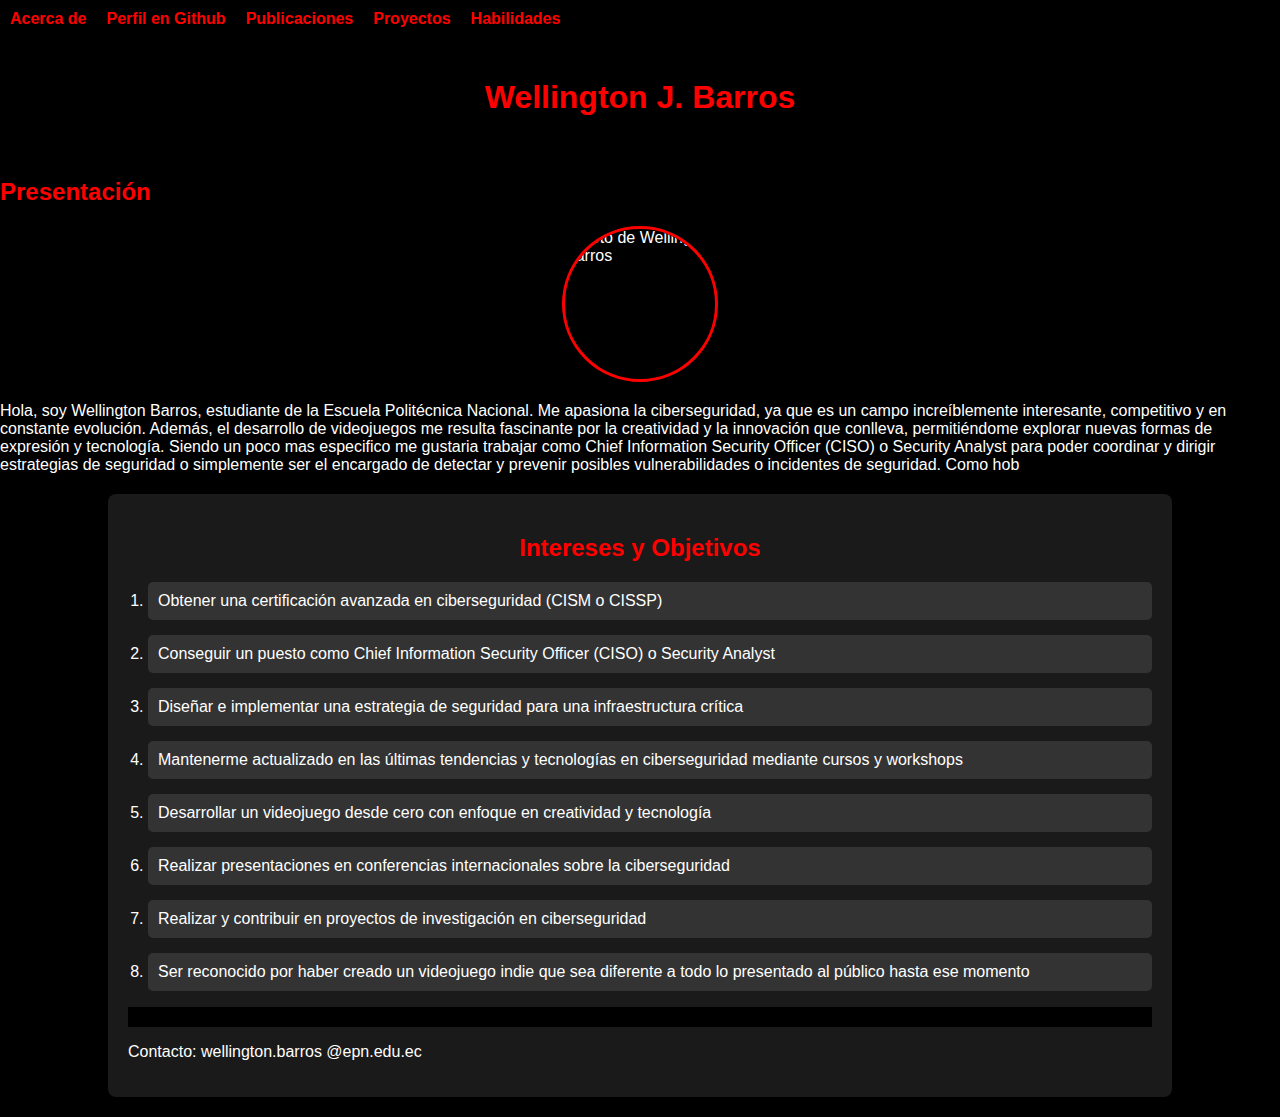
==== index.html @ 71872271 "Subiendo mi página web a GitHub" ====
<!DOCTYPE html>
<html lang="es">
<head>
    <meta charset="UTF-8">
    <meta name="viewport" content="width=device-width, initial-scale=1.0">
    <title>Mi Página Personal</title>
    <link rel="stylesheet" href="styles.css">
</head>
<body>
     <nav>
        <ul>
           
            <li><a href="about-me.html">Acerca de</a></li>
            <li><a href="github-profile.html">Perfil en Github</a></li>
            <li><a href="publications.html">Publicaciones</a></li>
            <li><a href="projects.html">Proyectos</a></li>
            <li><a href="habilities.html">Habilidades</a></li>
        </ul>
    </nav>
    <header>
        <h1>Wellington J. Barros</h1>
    </header>

    <section id="about-me">
        <h2>Presentación</h2>
        <img src="imagenes/MiFoto2.png" alt="Foto de Wellington Barros" id="profile-picture">
        <p>
            Hola, soy Wellington Barros, estudiante de la Escuela Politécnica Nacional.
             Me apasiona la ciberseguridad, ya que es un campo increíblemente interesante, competitivo y en constante evolución. 
             Además, el desarrollo de videojuegos me resulta fascinante por la creatividad y la innovación que conlleva, permitiéndome explorar nuevas formas de expresión y tecnología.
            
            Siendo un poco mas especifico me gustaria trabajar  como Chief Information Security Officer (CISO) o Security Analyst para poder coordinar y dirigir 
            estrategias de seguridad o simplemente ser el encargado de detectar y prevenir posibles vulnerabilidades o incidentes de seguridad.
        Como hob</p>
    </section>

   

  

    <section id="goals">
    <h2>Intereses y Objetivos</h2>
    <ul>
        <li>Obtener una certificación avanzada en ciberseguridad (CISM o CISSP)</li>
        <li>Conseguir un puesto como Chief Information Security Officer (CISO) o Security Analyst</li>
        <li>Diseñar e implementar una estrategia de seguridad para una infraestructura crítica</li>
        <li>Mantenerme actualizado en las últimas tendencias y tecnologías en ciberseguridad mediante cursos y workshops</li>
        <li>Desarrollar un videojuego desde cero con enfoque en creatividad y tecnología</li>
        <li>Realizar presentaciones en conferencias internacionales sobre la ciberseguridad</li>
        <li>Realizar y contribuir en proyectos de investigación en ciberseguridad</li>
        <li>Ser reconocido por haber creado un videojuego indie que sea diferente a todo lo presentado al público hasta ese momento</li>
    </ul>

    <footer></footer>
        <p>Contacto: wellington.barros @epn.edu.ec</p>
    </footer>
</section>

    
</body>
</html>
---- styles.css ----
/* Colores generales para rojo y negro */
body {
    font-family: Arial, sans-serif;
    background-color: #000; /* Fondo negro */
    color: #fff; /* Texto blanco */
    margin: 0;
    padding: 0;
}

/* Barra de navegación con fondo negro y enlaces en rojo */
nav {
    background-color: #000;
    padding: 10px;
}

nav ul {
    list-style: none;
    padding: 0;
    margin: 0;
    display: flex;
    justify-content: flex-start;
}

nav ul li {
    margin-right: 20px;
}

nav ul li a {
    color: #ff0000; /* Enlaces en rojo */
    text-decoration: none;
    font-weight: bold;
}

nav ul li a:hover {
    color: #ff4d4d; /* Rojo más claro en hover */
}

/* Encabezado */
header {
    background-color: #000;
    color: #ff0000; /* Título en rojo */
    padding: 20px;
    text-align: center;
}

/* Títulos en rojo */
h1, h2 {
    color: #ff0000;
}

/* Estilo para la imagen de perfil */
#profile-picture {
    width: 150px;
    height: 150px;
    border-radius: 50%; /* Hace la imagen circular */
    display: block;
    margin: 0 auto 20px; /* Centrado y margen inferior */
    border: 3px solid #ff0000; /* Borde rojo */
    object-fit: cover; /* Asegura que la imagen cubra el área circular */
}

/* Sección de habilidades */
.skills-container {
    display: flex;
    flex-wrap: wrap;
    justify-content: center;
    gap: 20px;
    padding: 20px;
}

/* Estilo de las tarjetas de habilidad */
.skill {
    background-color: #1a1a1a; /* Fondo gris oscuro */
    border-radius: 8px;
    box-shadow: 0 4px 8px rgba(0, 0, 0, 0.3);
    text-align: center;
    padding: 20px;
    width: 200px;
    color: #fff; /* Texto blanco */
}

.skill h3 {
    margin: 10px 0;
    color: #ff0000; /* Títulos en rojo */
}

.skill p {
    font-size: 14px;
    color: #ccc; /* Texto gris claro */
}

/* Estilo para las imágenes de habilidad */
.skill-icon {
    width: 80px; /* Ajusta el ancho de la imagen */
    height: 80px; /* Ajusta la altura de la imagen */
    margin-bottom: 10px; /* Espacio debajo de la imagen */
    object-fit: contain; /* Mantiene la proporción de la imagen */
}


/* Footer */
footer {
    text-align: center;
    padding: 10px;
    background-color: #000;
    color: #ff0000; /* Texto en rojo */
}


/* Estilo para la sección de metas */
#goals {
    padding: 20px;
    background-color: #1a1a1a; /* Fondo gris oscuro */
    border-radius: 8px;
    margin: 20px auto;
    width: 80%;
    color: #fff; /* Texto blanco */
    box-shadow: 0 4px 8px rgba(0, 0, 0, 0.3);
}

#goals h2 {
    color: #ff0000; /* Título en rojo */
    text-align: center;
    margin-bottom: 20px;
}

#goals ul {
    list-style-type: decimal; /* Números para la lista */
    padding-left: 20px;
}

#goals li {
    margin-bottom: 15px;
    padding: 10px;
    background-color: #333; /* Fondo más oscuro para cada meta */
    border-radius: 5px;
}

#goals li:hover {
    background-color: #444; /* Fondo más claro al pasar el mouse */
}
/* Estilo para la sección de perfil de GitHub */
#github-profile {
    text-align: center;
    padding: 30px;
    color: #fff;
}

#github-profile h2 {
    color: #ff0000;
}

.github-container {
    display: flex;
    align-items: center;
    justify-content: center;
    margin-top: 20px;
}

.profile-pic {
    width: 100px;
    height: 100px;
    border-radius: 50%;
    border: 3px solid #ff0000;
    margin-right: 20px;
}

.github-info {
    max-width: 500px;
    text-align: left;
}

.github-link {
    color: #ff4d4d;
    font-weight: bold;
    text-decoration: none;
}

.github-link:hover {
    color: #fff;
}

.repositories {
    margin-top: 40px;
}

.repositories h3 {
    color: #ff0000;
    margin-bottom: 20px;
}

.repo-card {
    background-color: #1a1a1a;
    padding: 15px;
    margin: 10px auto;
    border-radius: 8px;
    width: 80%;
    box-shadow: 0 4px 8px rgba(0, 0, 0, 0.3);
}

.repo-card h4 {
    margin: 0;
}

.repo-card a {
    color: #ff4d4d;
    text-decoration: none;
}

.repo-card p {
    color: #ccc;
    font-size: 14px;
    margin-top: 5px;
}
.project-content {
    display: flex;
    flex-wrap: wrap;
    gap: 20px;
}

.project-content p {
    flex: 1 1 60%;
}

.images {
    display: flex;
    gap: 10px;
    flex: 1 1 35%;
}

.project-image {
    width: 100%;
    max-width: 200px; /* Tamaño máximo de las imágenes */
    border: 2px solid #ff0000; /* Borde rojo para que combine con el diseño */
    border-radius: 8px;
    object-fit: cover; /* Ajusta la imagen para llenar el espacio */
}
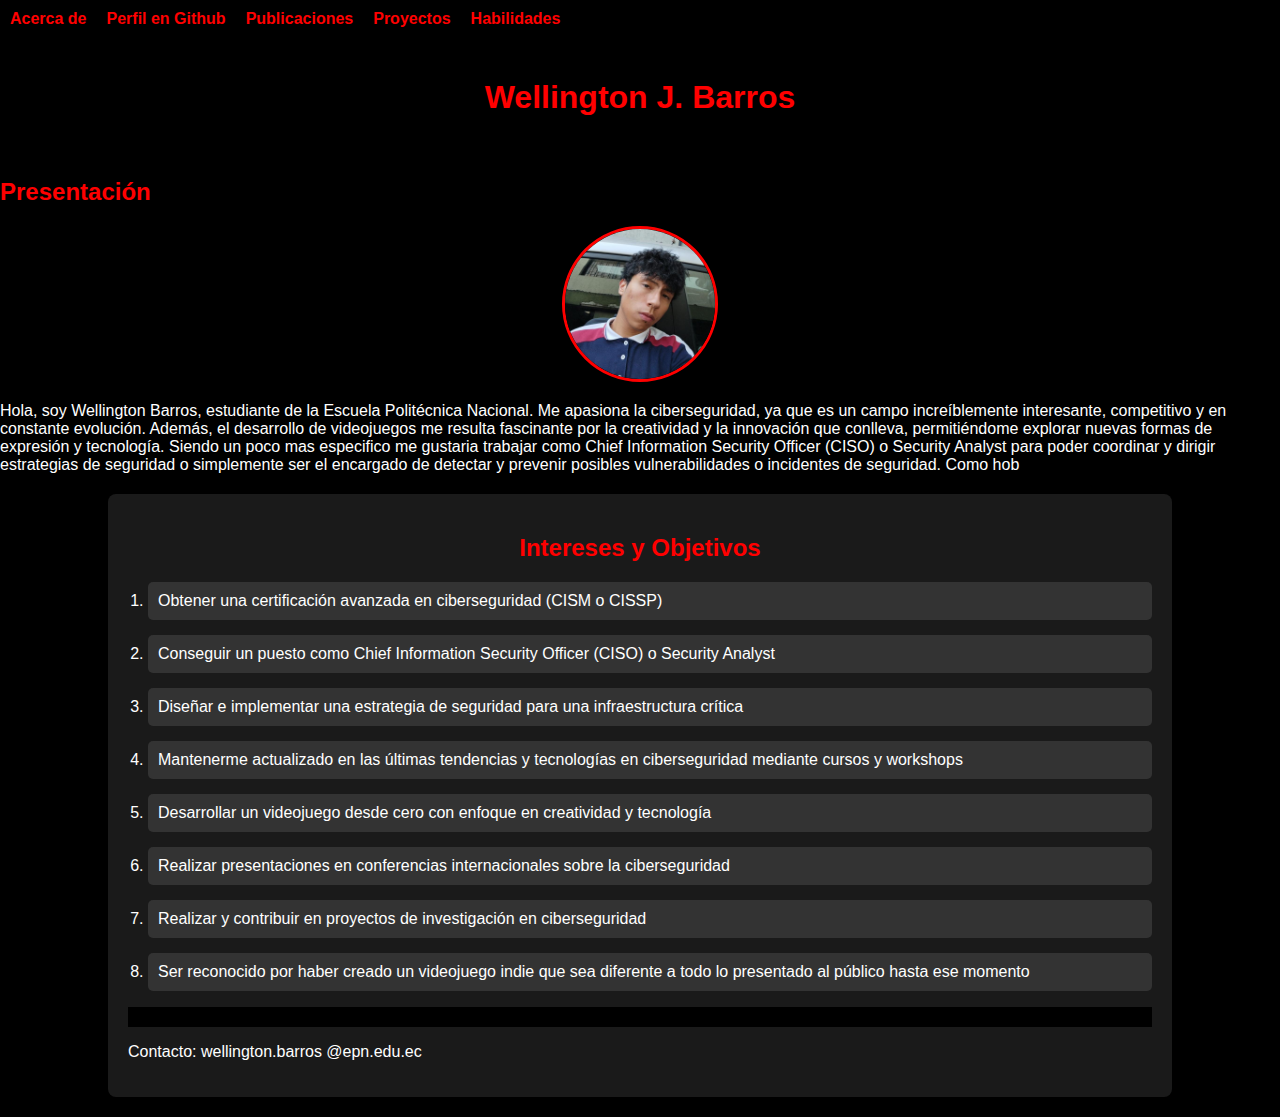
==== commit affc88d8: "Cambio de entrada Imagenes" ====
--- a/index.html
+++ b/index.html
@@ -23,7 +23,7 @@
 
     <section id="about-me">
         <h2>Presentación</h2>
-        <img src="imagenes/MiFoto2.png" alt="Foto de Wellington Barros" id="profile-picture">
+        <img src="Imagenes/MiFoto2.png" alt="Foto de Wellington Barros" id="profile-picture">
         <p>
             Hola, soy Wellington Barros, estudiante de la Escuela Politécnica Nacional.
              Me apasiona la ciberseguridad, ya que es un campo increíblemente interesante, competitivo y en constante evolución. 
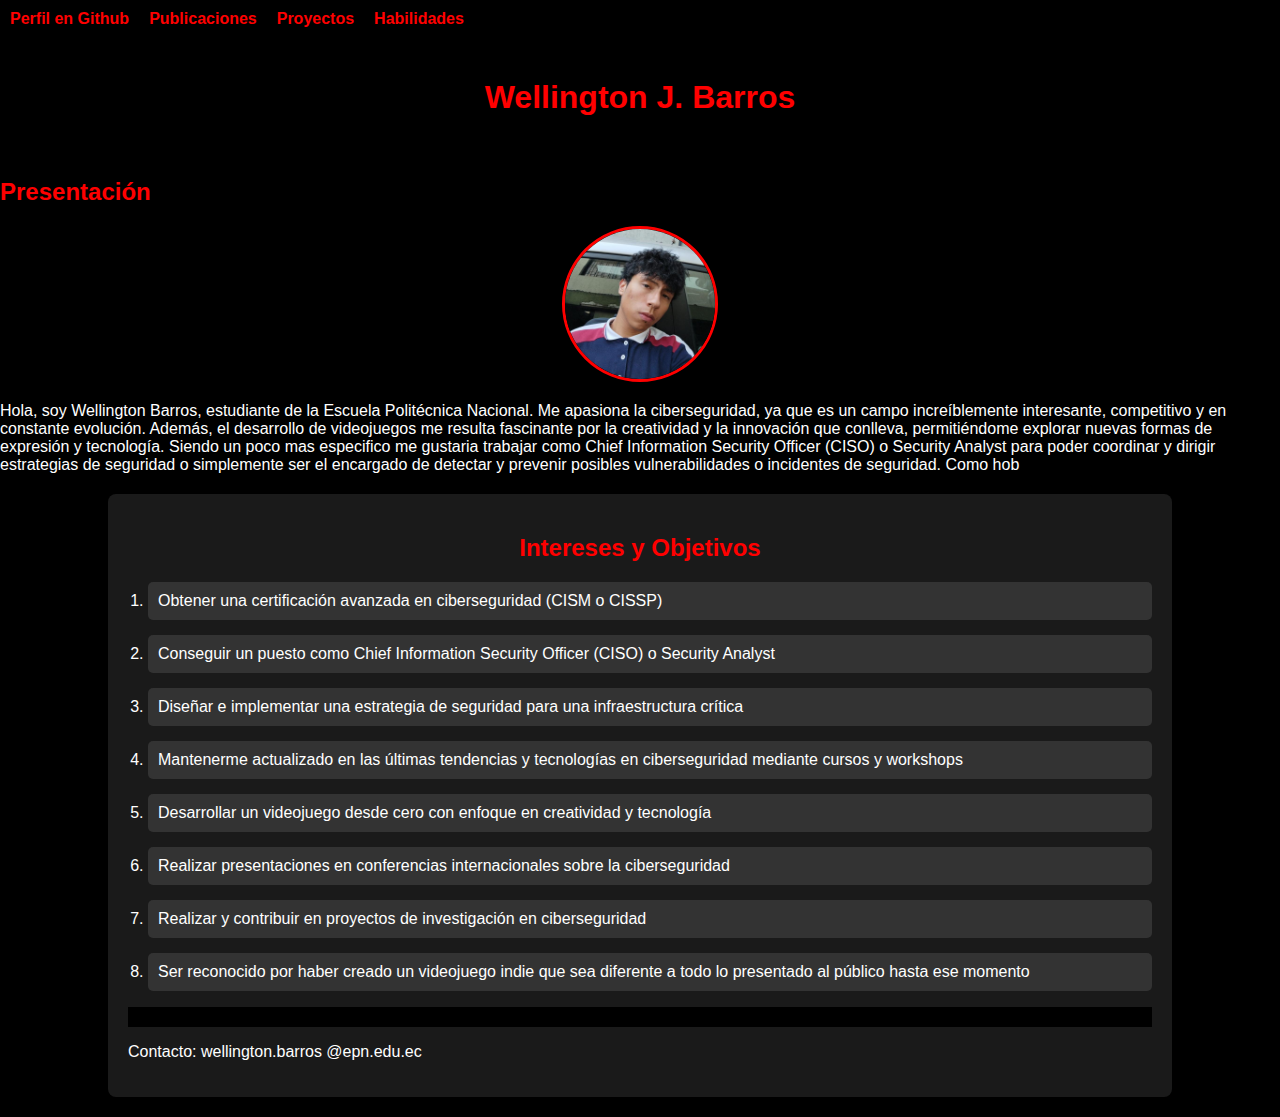
==== commit 69cf0b8d: "acerca de eliminated" ====
--- a/index.html
+++ b/index.html
@@ -10,7 +10,7 @@
      <nav>
         <ul>
            
-            <li><a href="about-me.html">Acerca de</a></li>
+            
             <li><a href="github-profile.html">Perfil en Github</a></li>
             <li><a href="publications.html">Publicaciones</a></li>
             <li><a href="projects.html">Proyectos</a></li>
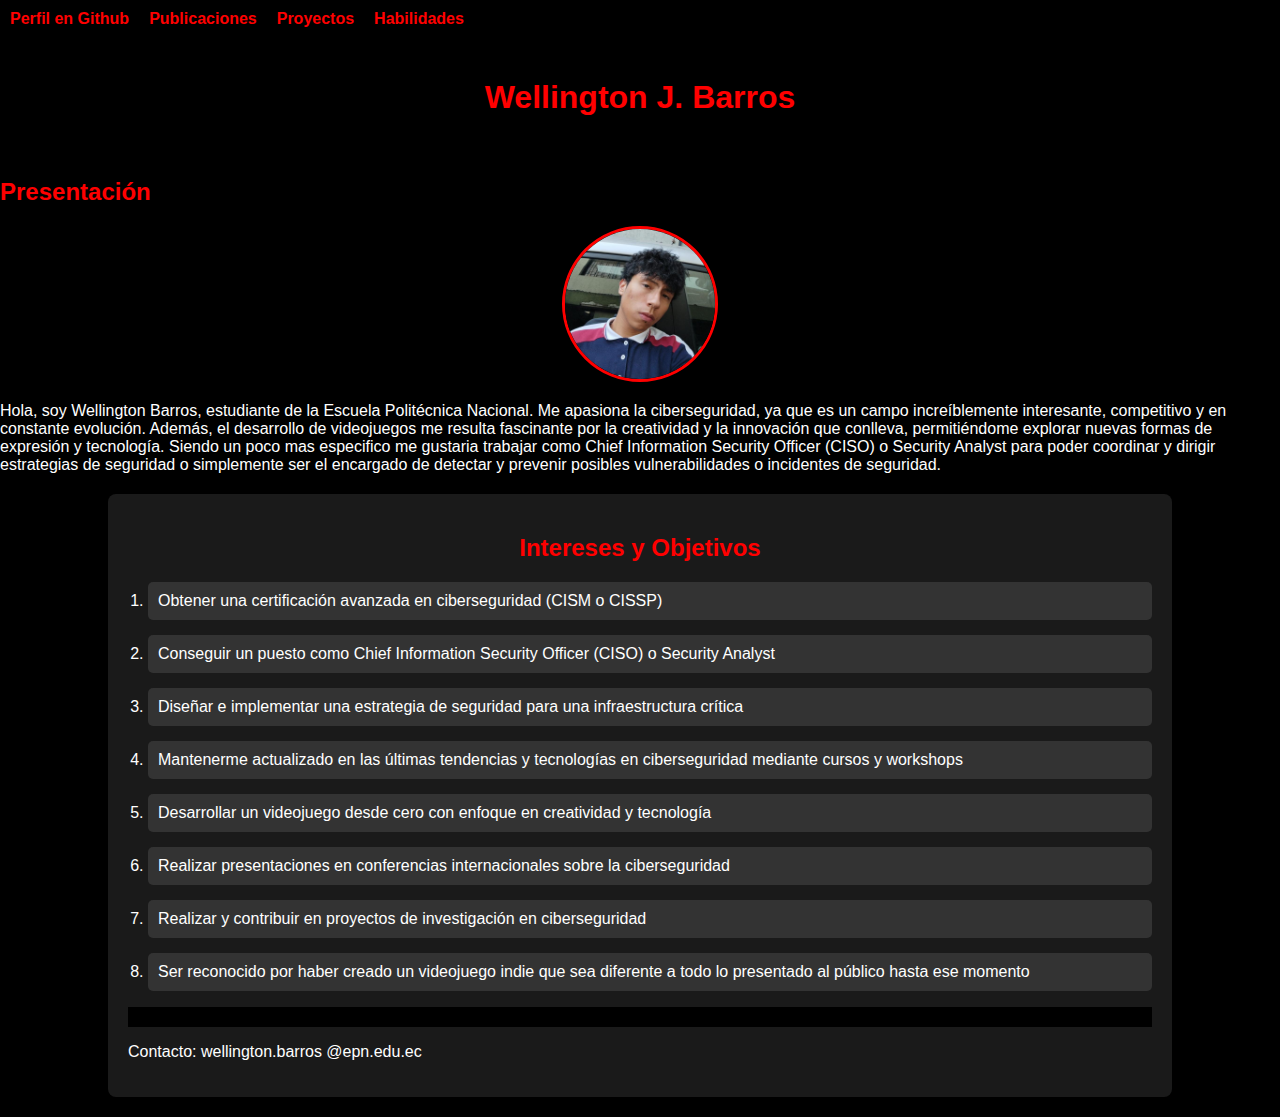
==== commit 617068e4: "Blog" ====
--- a/index.html
+++ b/index.html
@@ -31,7 +31,7 @@
             
             Siendo un poco mas especifico me gustaria trabajar  como Chief Information Security Officer (CISO) o Security Analyst para poder coordinar y dirigir 
             estrategias de seguridad o simplemente ser el encargado de detectar y prevenir posibles vulnerabilidades o incidentes de seguridad.
-        Como hob</p>
+        </p>
     </section>
 
    
--- a/styles.css
+++ b/styles.css
@@ -235,3 +235,19 @@
     border-radius: 8px;
     object-fit: cover; /* Ajusta la imagen para llenar el espacio */
 }
+/* Estilos para la sección de Blog */
+#game-trends {
+    padding: 20px;
+    background-color: #1a1a1a;
+    margin: 20px;
+    border-radius: 8px;
+    box-shadow: 0 4px 8px rgba(0, 0, 0, 0.3);
+}
+
+.trend h2 {
+    color: #ff4d4d;
+}
+
+.trend p {
+    color: #ccc;
+}
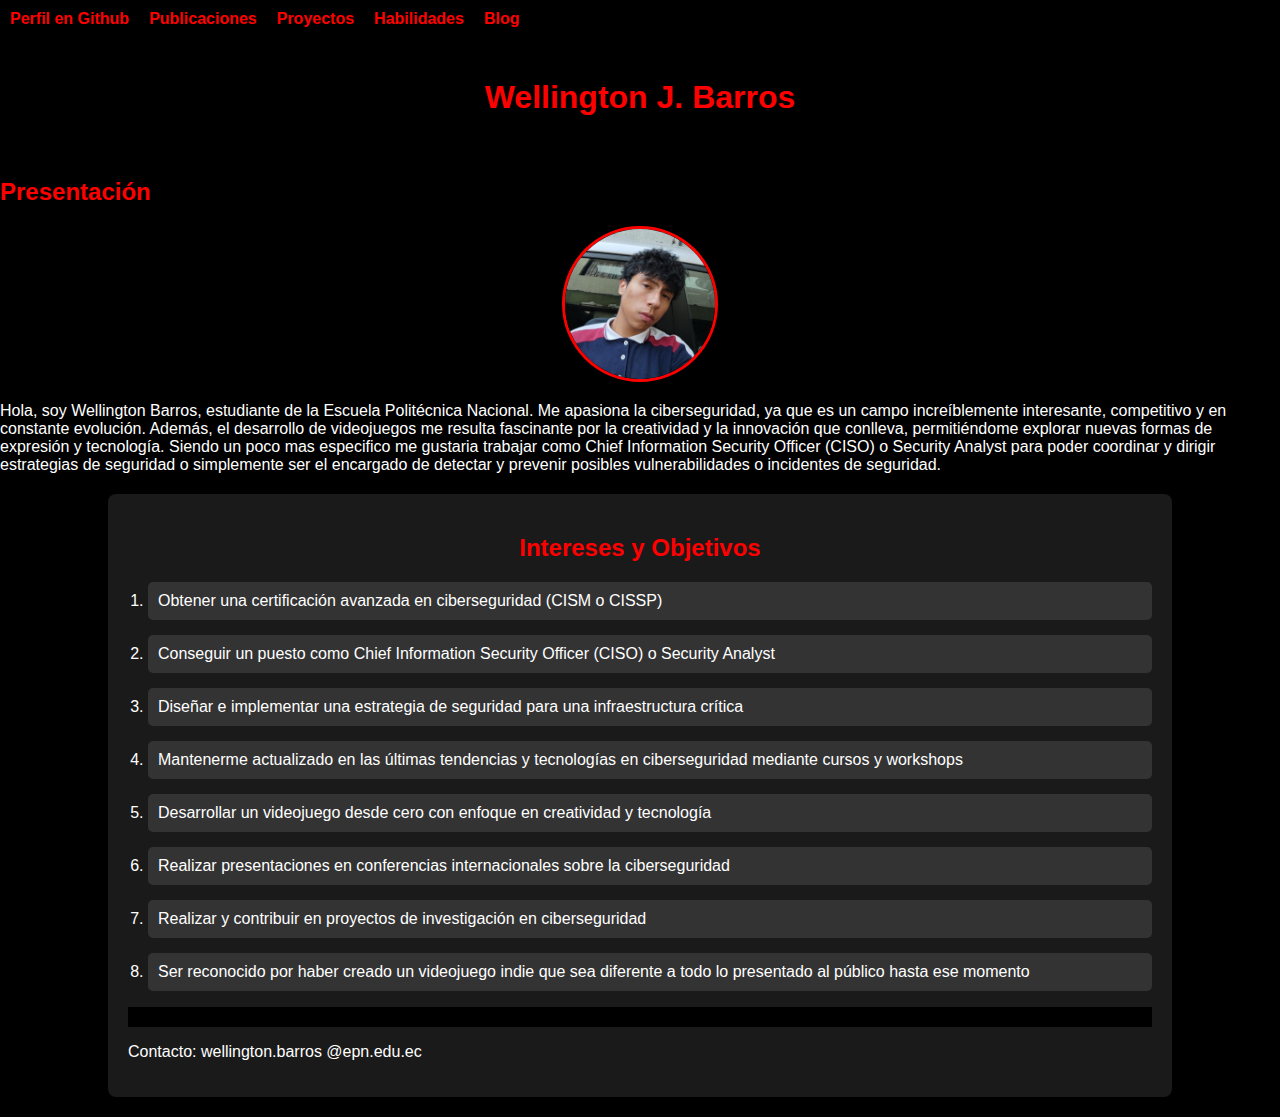
==== commit 2dc10f37: "Seccion blog" ====
--- a/index.html
+++ b/index.html
@@ -15,6 +15,7 @@
             <li><a href="publications.html">Publicaciones</a></li>
             <li><a href="projects.html">Proyectos</a></li>
             <li><a href="habilities.html">Habilidades</a></li>
+            <li><a href="Blog.html">Blog</a></li>
         </ul>
     </nav>
     <header>
--- a/styles.css
+++ b/styles.css
@@ -244,10 +244,63 @@
     box-shadow: 0 4px 8px rgba(0, 0, 0, 0.3);
 }
 
+.trend {
+    padding: 20px;
+    background-color: #1a1a1a;
+    margin: 20px auto;
+    border-radius: 8px;
+    box-shadow: 0 6px 12px rgba(0, 0, 0, 0.5);
+    max-width: 800px; /* Centra y limita el ancho */
+    text-align: center; /* Centra el contenido */
+}
+
 .trend h2 {
     color: #ff4d4d;
+    margin-top: 0;
 }
 
 .trend p {
     color: #ccc;
-}
+    font-size: 16px;
+    line-height: 1.6;
+}
+
+/* Estilo para las imágenes de tendencia */
+.trend-image {
+    width: 100%;
+    max-width: 500px; /* Tamaño más pequeño para las imágenes de las noticias */
+    border-radius: 10px;
+    margin: 20px 0;
+    box-shadow: 0 4px 8px rgba(0, 0, 0, 0.3);
+}
+
+/* Estilo del botón Leer más */
+.read-more {
+    background-color: #ff0000;
+    color: #fff;
+    border: none;
+    padding: 10px 20px;
+    font-size: 16px;
+    border-radius: 5px;
+    cursor: pointer;
+    transition: background-color 0.3s ease;
+    margin-top: 10px;
+}
+
+.read-more:hover {
+    background-color: #ff4d4d;
+}
+
+/* Encabezado del Blog */
+.blog-header {
+    background-color: #000;
+    padding: 20px;
+    text-align: center;
+    border-bottom: 2px solid #ff0000;
+}
+
+.header-icon {
+    width: 50px; /* Tamaño más pequeño */
+    vertical-align: middle;
+    margin-right: 10px;
+}
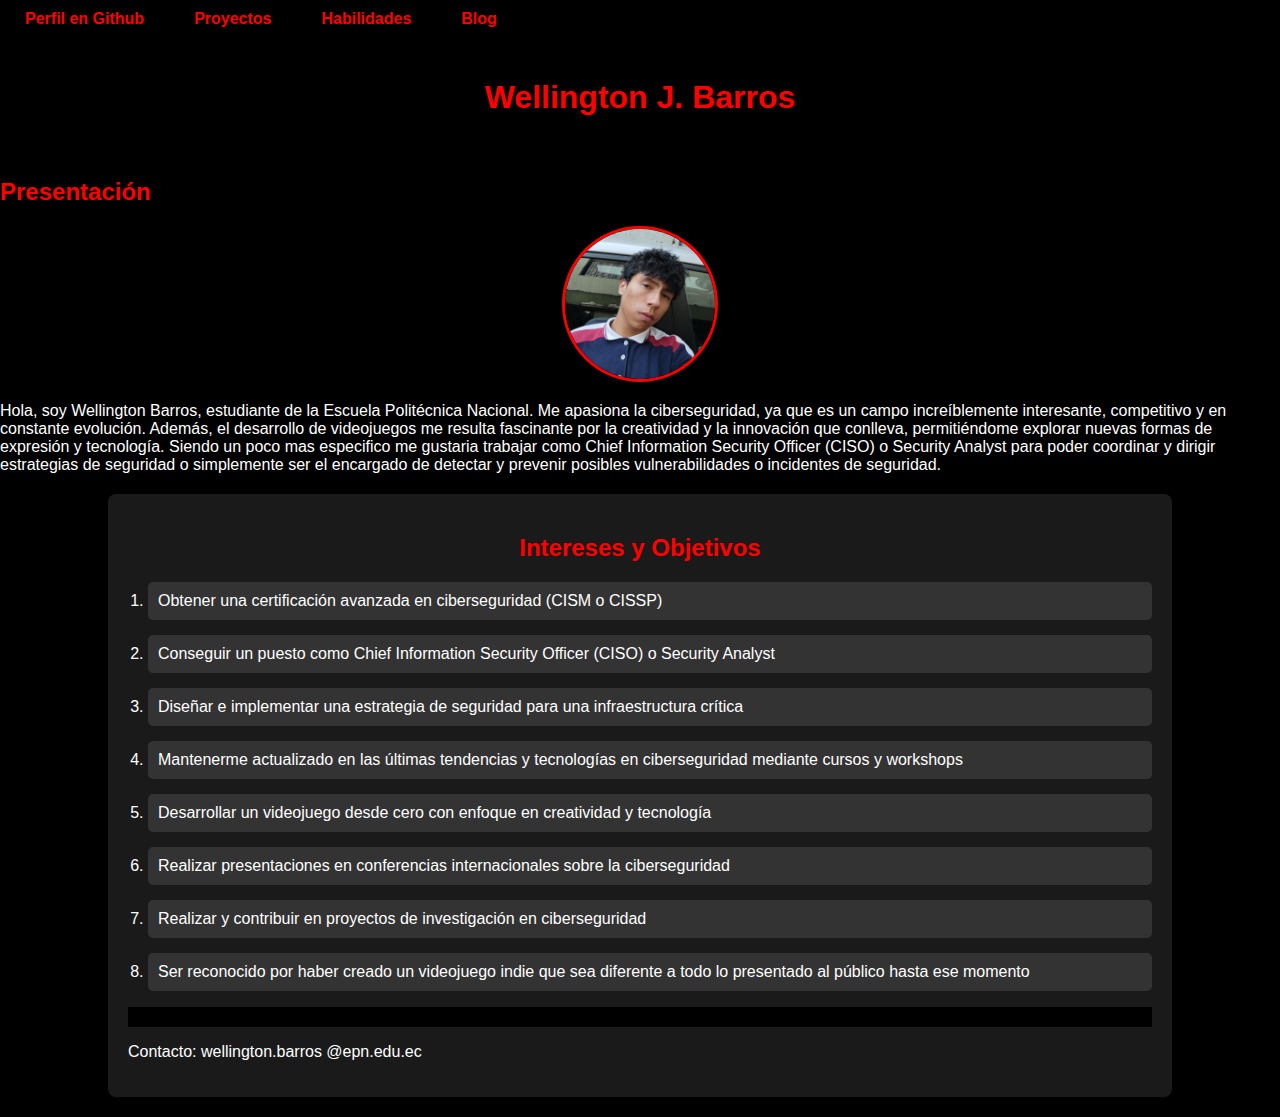
==== commit e28f25f9: "AA" ====
--- a/index.html
+++ b/index.html
@@ -12,7 +12,6 @@
            
             
             <li><a href="github-profile.html">Perfil en Github</a></li>
-            <li><a href="publications.html">Publicaciones</a></li>
             <li><a href="projects.html">Proyectos</a></li>
             <li><a href="habilities.html">Habilidades</a></li>
             <li><a href="Blog.html">Blog</a></li>
--- a/styles.css
+++ b/styles.css
@@ -29,10 +29,15 @@
     color: #ff0000; /* Enlaces en rojo */
     text-decoration: none;
     font-weight: bold;
+    padding: 10px 15px;
+    border-radius: 5px;
+    transition: all 0.3s ease;
 }
 
 nav ul li a:hover {
-    color: #ff4d4d; /* Rojo más claro en hover */
+    color: #fff; /* Cambia a blanco en hover */
+    background-color: #ff4d4d;
+    transform: scale(1.1);
 }
 
 /* Encabezado */
@@ -52,11 +57,11 @@
 #profile-picture {
     width: 150px;
     height: 150px;
-    border-radius: 50%; /* Hace la imagen circular */
+    border-radius: 50%;
     display: block;
-    margin: 0 auto 20px; /* Centrado y margen inferior */
-    border: 3px solid #ff0000; /* Borde rojo */
-    object-fit: cover; /* Asegura que la imagen cubra el área circular */
+    margin: 0 auto 20px;
+    border: 3px solid #ff0000;
+    object-fit: cover;
 }
 
 /* Sección de habilidades */
@@ -68,78 +73,75 @@
     padding: 20px;
 }
 
-/* Estilo de las tarjetas de habilidad */
 .skill {
-    background-color: #1a1a1a; /* Fondo gris oscuro */
+    background-color: #1a1a1a;
     border-radius: 8px;
     box-shadow: 0 4px 8px rgba(0, 0, 0, 0.3);
     text-align: center;
     padding: 20px;
     width: 200px;
-    color: #fff; /* Texto blanco */
+    color: #fff;
 }
 
 .skill h3 {
     margin: 10px 0;
-    color: #ff0000; /* Títulos en rojo */
+    color: #ff0000;
 }
 
 .skill p {
     font-size: 14px;
-    color: #ccc; /* Texto gris claro */
-}
-
-/* Estilo para las imágenes de habilidad */
+    color: #ccc;
+}
+
 .skill-icon {
-    width: 80px; /* Ajusta el ancho de la imagen */
-    height: 80px; /* Ajusta la altura de la imagen */
-    margin-bottom: 10px; /* Espacio debajo de la imagen */
-    object-fit: contain; /* Mantiene la proporción de la imagen */
-}
-
+    width: 80px;
+    height: 80px;
+    margin-bottom: 10px;
+    object-fit: contain;
+}
 
 /* Footer */
 footer {
     text-align: center;
     padding: 10px;
     background-color: #000;
-    color: #ff0000; /* Texto en rojo */
-}
-
-
-/* Estilo para la sección de metas */
+    color: #ff0000;
+}
+
+/* Sección de metas */
 #goals {
     padding: 20px;
-    background-color: #1a1a1a; /* Fondo gris oscuro */
+    background-color: #1a1a1a;
     border-radius: 8px;
     margin: 20px auto;
     width: 80%;
-    color: #fff; /* Texto blanco */
+    color: #fff;
     box-shadow: 0 4px 8px rgba(0, 0, 0, 0.3);
 }
 
 #goals h2 {
-    color: #ff0000; /* Título en rojo */
+    color: #ff0000;
     text-align: center;
     margin-bottom: 20px;
 }
 
 #goals ul {
-    list-style-type: decimal; /* Números para la lista */
+    list-style-type: decimal;
     padding-left: 20px;
 }
 
 #goals li {
     margin-bottom: 15px;
     padding: 10px;
-    background-color: #333; /* Fondo más oscuro para cada meta */
+    background-color: #333;
     border-radius: 5px;
 }
 
 #goals li:hover {
-    background-color: #444; /* Fondo más claro al pasar el mouse */
-}
-/* Estilo para la sección de perfil de GitHub */
+    background-color: #444;
+}
+
+/* Perfil de GitHub */
 #github-profile {
     text-align: center;
     padding: 30px;
@@ -180,10 +182,6 @@
     color: #fff;
 }
 
-.repositories {
-    margin-top: 40px;
-}
-
 .repositories h3 {
     color: #ff0000;
     margin-bottom: 20px;
@@ -212,6 +210,8 @@
     font-size: 14px;
     margin-top: 5px;
 }
+
+/* Proyectos */
 .project-content {
     display: flex;
     flex-wrap: wrap;
@@ -230,12 +230,13 @@
 
 .project-image {
     width: 100%;
-    max-width: 200px; /* Tamaño máximo de las imágenes */
-    border: 2px solid #ff0000; /* Borde rojo para que combine con el diseño */
-    border-radius: 8px;
-    object-fit: cover; /* Ajusta la imagen para llenar el espacio */
-}
-/* Estilos para la sección de Blog */
+    max-width: 200px;
+    border: 2px solid #ff0000;
+    border-radius: 8px;
+    object-fit: cover;
+}
+
+/* Blog */
 #game-trends {
     padding: 20px;
     background-color: #1a1a1a;
@@ -250,8 +251,8 @@
     margin: 20px auto;
     border-radius: 8px;
     box-shadow: 0 6px 12px rgba(0, 0, 0, 0.5);
-    max-width: 800px; /* Centra y limita el ancho */
-    text-align: center; /* Centra el contenido */
+    max-width: 800px;
+    text-align: center;
 }
 
 .trend h2 {
@@ -265,16 +266,14 @@
     line-height: 1.6;
 }
 
-/* Estilo para las imágenes de tendencia */
 .trend-image {
     width: 100%;
-    max-width: 500px; /* Tamaño más pequeño para las imágenes de las noticias */
+    max-width: 500px;
     border-radius: 10px;
     margin: 20px 0;
     box-shadow: 0 4px 8px rgba(0, 0, 0, 0.3);
 }
 
-/* Estilo del botón Leer más */
 .read-more {
     background-color: #ff0000;
     color: #fff;
@@ -300,7 +299,7 @@
 }
 
 .header-icon {
-    width: 50px; /* Tamaño más pequeño */
+    width: 50px;
     vertical-align: middle;
     margin-right: 10px;
 }
